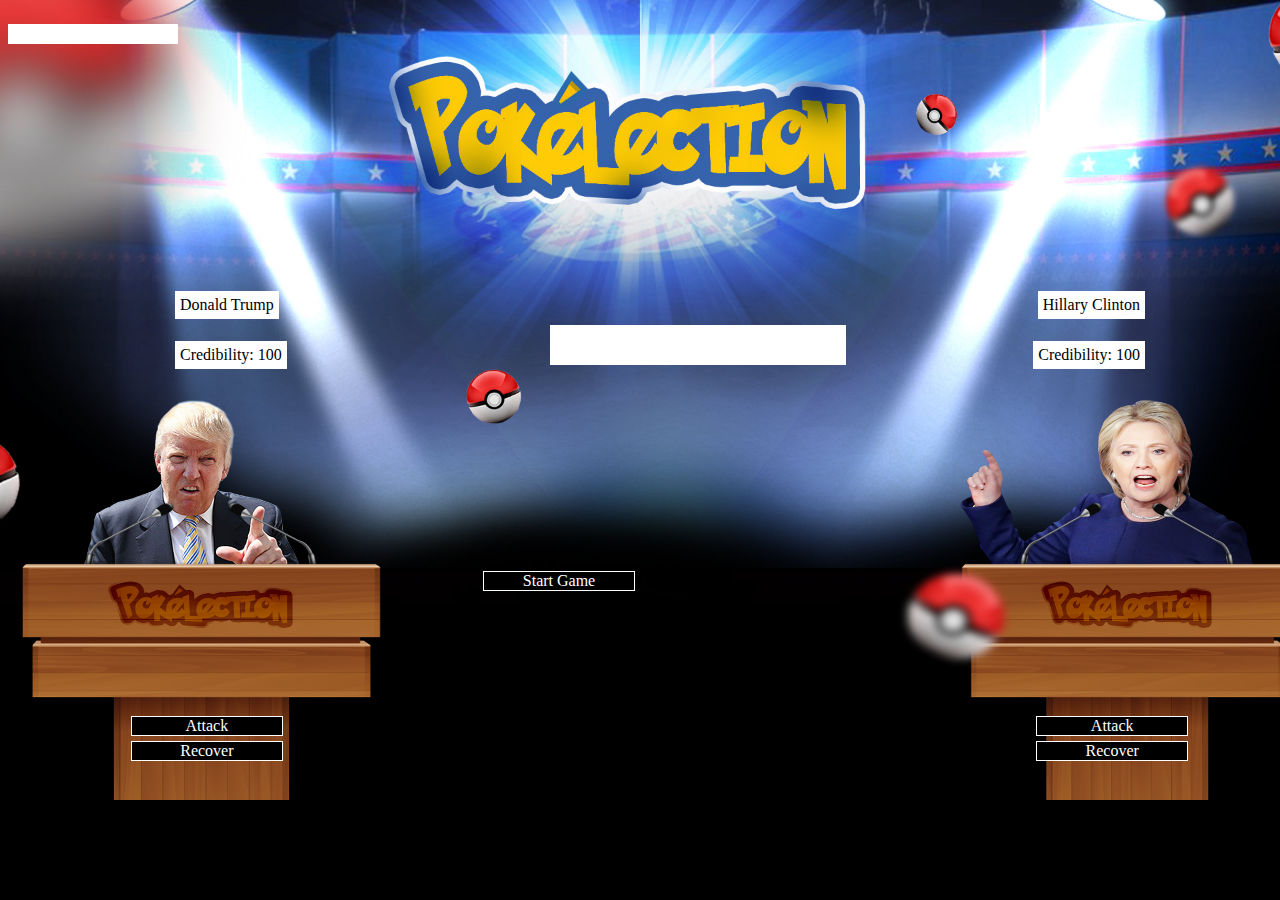
==== projects/project-01/index.html @ ca72b486 "politamon pokelection functionally finished" ====
<!DOCTYPE html>
<html>
<head>
  <title>Pokelection</title>
<link href="style.css" rel="stylesheet">
</head>
<body>


<div id='player'>
  <img id='player_img' src='Hillary.png'>
  <p class='name'>Hillary Clinton</p>
  <p class='credibility'>Credibility: 100</p>
</div>

  <div id='hillarypodium'>
  <img id ='hilpo_img' src='HilPo.png'>
  </div>

  <div id='opponent'>
  <img id='opponent_img' src='Trump.png'>
  <p class='name'>Donald Trump</p>
  <p class='credibility'>Credibility: 100</p>

  <div id='donaldpodium'>
  <img id='trumppo_img' src='TrumpPo.png'>
  </div>




</div>

<span id='status_text'>
</span>

<p id='attack_btn'>
Attack
</p>
<p id='recover_btn'>
Recover
</p>

<p id='opponent_attack_btn'>
Attack</p>
<p id='opponent_recover_btn'>
Recover</p>


<p id="startgame_btn">
Start Game
</p>



<div class="timer-wrapper">
   <p class="time-left"></p>

 </div>

<audio id="pokemon-battle-song" src="Pokemon Red Yellow Blue Battle Music - Trainer.mp3"></audio>

<script src="jquery.js"></script>
<script src="script.js"></script>
</body>
</html>
---- projects/project-01/style.css ----
#attack_btn {
  cursor:  pointer;
  color: white;
  border: 1px solid;
  position:  absolute;
  left: 80.95%;
  width:  150px;
  text-align: center;
  top: 700px;
  background: black;
}

body {
  background: black;
  background-image: url('pokebattlebackground.jpg');
  background-size: cover;
  background-repeat: no-repeat;
}


#recover_btn {
  cursor: pointer;
  color: white;
  border: 1px solid;
  position: absolute;
  left: 80.95%;
  width: 150px;
  text-align: center;
  top: 725px;
  background: black;
}

#opponent_attack_btn{
  cursor:  pointer;
  color: white;
  border: 1px solid;
  position: absolute;
  right: 77.9%;
  width: 150px;
  text-align: center;
  top: 700px;
  background: black;
}


#opponent_recover_btn {
  cursor: pointer;
  color: white;
  border: 1px solid;
  position: absolute;
  right: 77.9%;
  width: 150px;
  text-align: center;
  top: 725px;
  background: black;
}

#player_img {
  position: absolute;
  width: 300px;
  height: 200px;
  left: 50px;
  margin-right: 0px;
  top: 400px;
  left: 75%;
}

#opponent_img {
  position: absolute;
  width: 250px;
  right: 50px;
  margin-left: 0px;
  top: 400px;
  right: 75%;
}

.wiggle {
  animation-name: wiggle;
  animation-duration: .25s;
  animation-iteration-count: 4;
}

.jump {
  animation-name: jump;
  animation-duration: .25s;
  animation-iteration-count: 4;
}

.jumpforever {
  animation-name: jump;
  animation-duration: .25s;
  animation-iteration-count: infinite;
}
.rolloverright{
  animation-name: rolloverright;
  animation-duration: .5s;
}

.rolloverleft {
  animation-name: rolloverleft;
  animation-duration: .5s;
}

#hilpo_img {
  position: absolute;
  width: 400px;
  height: 300px;
  top: 500px;
  left: 70%;
}

#trumppo_img {
  position: absolute;
  width: 365px;
  height: 300px;
  top: 500px;
  right: 70%;
}


#startgame_btn{
  cursor: pointer;
  color: white;
  border: 1px solid;
  position: absolute;
  right: 645px;
  width: 150px;
  text-align: center;
  top: 555px;
  background: black;
}




#status_text {
  position: absolute;
  text-align: center;
  top: 325px;
  left: 40px;
  background: white;
  color: black;
  left: 550px;
  width: 20%;
  padding: 20px;
  margin: 0 auto;
}

#player .name {
  position: absolute;
  background: white;
  color: black;
  right: 135px;
  top: 275px;
  padding: 5px;
}

#player .credibility {
  position: absolute;
  background: white;
  color: black;
  right: 135px;
  top: 325px;
  padding: 5px;
}

#opponent .name {
  position: absolute;
  background: white;
  color: black;
  left: 175px;
  top: 275px;
  padding: 5px;
}

#opponent .credibility {
  position: absolute;
  background: white;
  color: black;
  left: 175px;
  top: 325px;
  padding: 5px;
}

.time-left {
  background: white;
  color: black;
  padding: 10px;
  position: absolute;
  width: 150px;
}

/* animations  */

@keyframes wiggle {
  0% {
    transform: rotate(0deg);
  }
  25% {
    transform: rotate(10deg);
  }
  75% {
    transform: rotate(-10deg);
  }
  100% {
    transform: rotate(0deg);
  }
}


@keyframes jump {
  0% {
    transform: translateY(0px);
  }
  50% {
    transform: translateY(20px);
  }
  100% {
    transform: translateY(0px);
  }
}

@keyframes rolloverright {
  0% {
    transform: rotate(0deg);
  }
  100% {
    transform: rotate(90deg);
  }
}

@keyframes rolloverleft {
  0% {
    transform: rotate(0deg);
  }
  100% {
    transform: rotate(-90deg);
  }
}
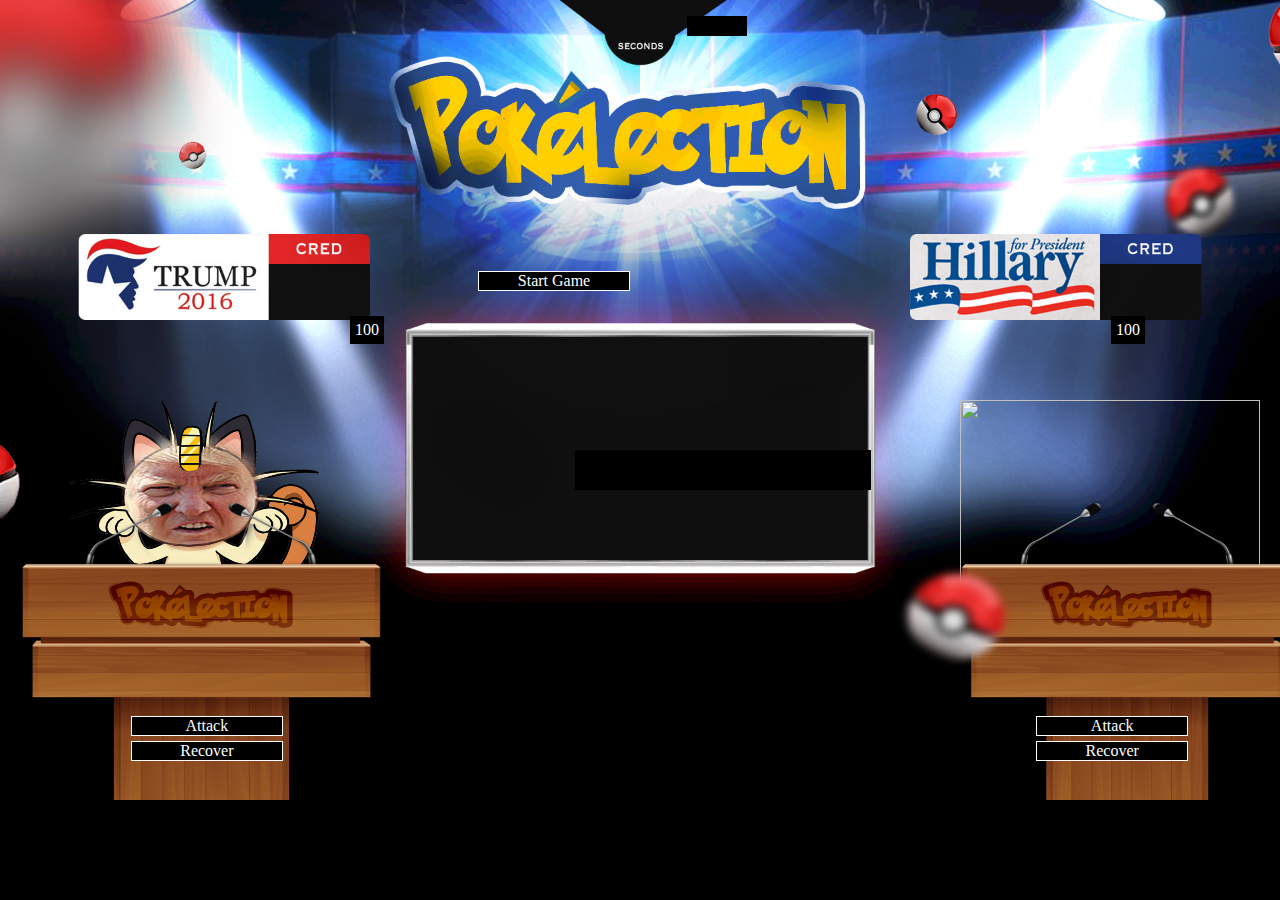
==== commit 5cbc52a4: "animations working completely" ====
--- a/projects/project-01/index.html
+++ b/projects/project-01/index.html
@@ -8,9 +8,9 @@
 
 
 <div id='player'>
-  <img id='player_img' src='Hillary.png'>
-  <p class='name'>Hillary Clinton</p>
-  <p class='credibility'>Credibility: 100</p>
+  <img id='player_img' src='Hil.png'>
+  <!-- <p class='name'>Hillary Clinton</p> -->
+  <p class='credibility'>100</p>
 </div>
 
   <div id='hillarypodium'>
@@ -18,9 +18,9 @@
   </div>
 
   <div id='opponent'>
-  <img id='opponent_img' src='Trump.png'>
-  <p class='name'>Donald Trump</p>
-  <p class='credibility'>Credibility: 100</p>
+  <img id='opponent_img' src='Tru.png'>
+  <!-- <p class='name'>Donald Trump</p> -->
+  <p class='credibility'>100</p>
 
   <div id='donaldpodium'>
   <img id='trumppo_img' src='TrumpPo.png'>
--- a/projects/project-01/style.css
+++ b/projects/project-01/style.css
@@ -12,7 +12,7 @@
 
 body {
   background: black;
-  background-image: url('pokebattlebackground.jpg');
+  background-image: url('pokebattlebackground2.jpg');
   background-size: cover;
   background-repeat: no-repeat;
 }
@@ -123,10 +123,10 @@
   color: white;
   border: 1px solid;
   position: absolute;
-  right: 645px;
-  width: 150px;
-  text-align: center;
-  top: 555px;
+  right: 650px;
+  width: 150px;
+  text-align: center;
+  top: 255px;
   background: black;
 }
 
@@ -136,58 +136,46 @@
 #status_text {
   position: absolute;
   text-align: center;
-  top: 325px;
-  left: 40px;
-  background: white;
-  color: black;
-  left: 550px;
+  top: 450px;
+  background: black;
+  color: white;
+  left: 575px;
   width: 20%;
   padding: 20px;
   margin: 0 auto;
 }
 
-#player .name {
-  position: absolute;
-  background: white;
-  color: black;
+
+
+#player .credibility {
+  position: absolute;
+  background: black;
+  color: white;
   right: 135px;
-  top: 275px;
+  top: 300px;
   padding: 5px;
 }
 
-#player .credibility {
-  position: absolute;
-  background: white;
-  color: black;
-  right: 135px;
-  top: 325px;
+
+
+#opponent .credibility {
+  position: absolute;
+  background: black;
+  color: white;
+  left: 350px;
+  top: 300px;
   padding: 5px;
 }
 
-#opponent .name {
-  position: absolute;
-  background: white;
-  color: black;
-  left: 175px;
-  top: 275px;
-  padding: 5px;
-}
-
-#opponent .credibility {
-  position: absolute;
-  background: white;
-  color: black;
-  left: 175px;
-  top: 325px;
-  padding: 5px;
-}
-
 .time-left {
-  background: white;
-  color: black;
+  background: black;
+  color: white;
   padding: 10px;
   position: absolute;
-  width: 150px;
+  width: 40px;
+  left: 687px;
+  top: 0px;
+  text-align: center;
 }
 
 /* animations  */
